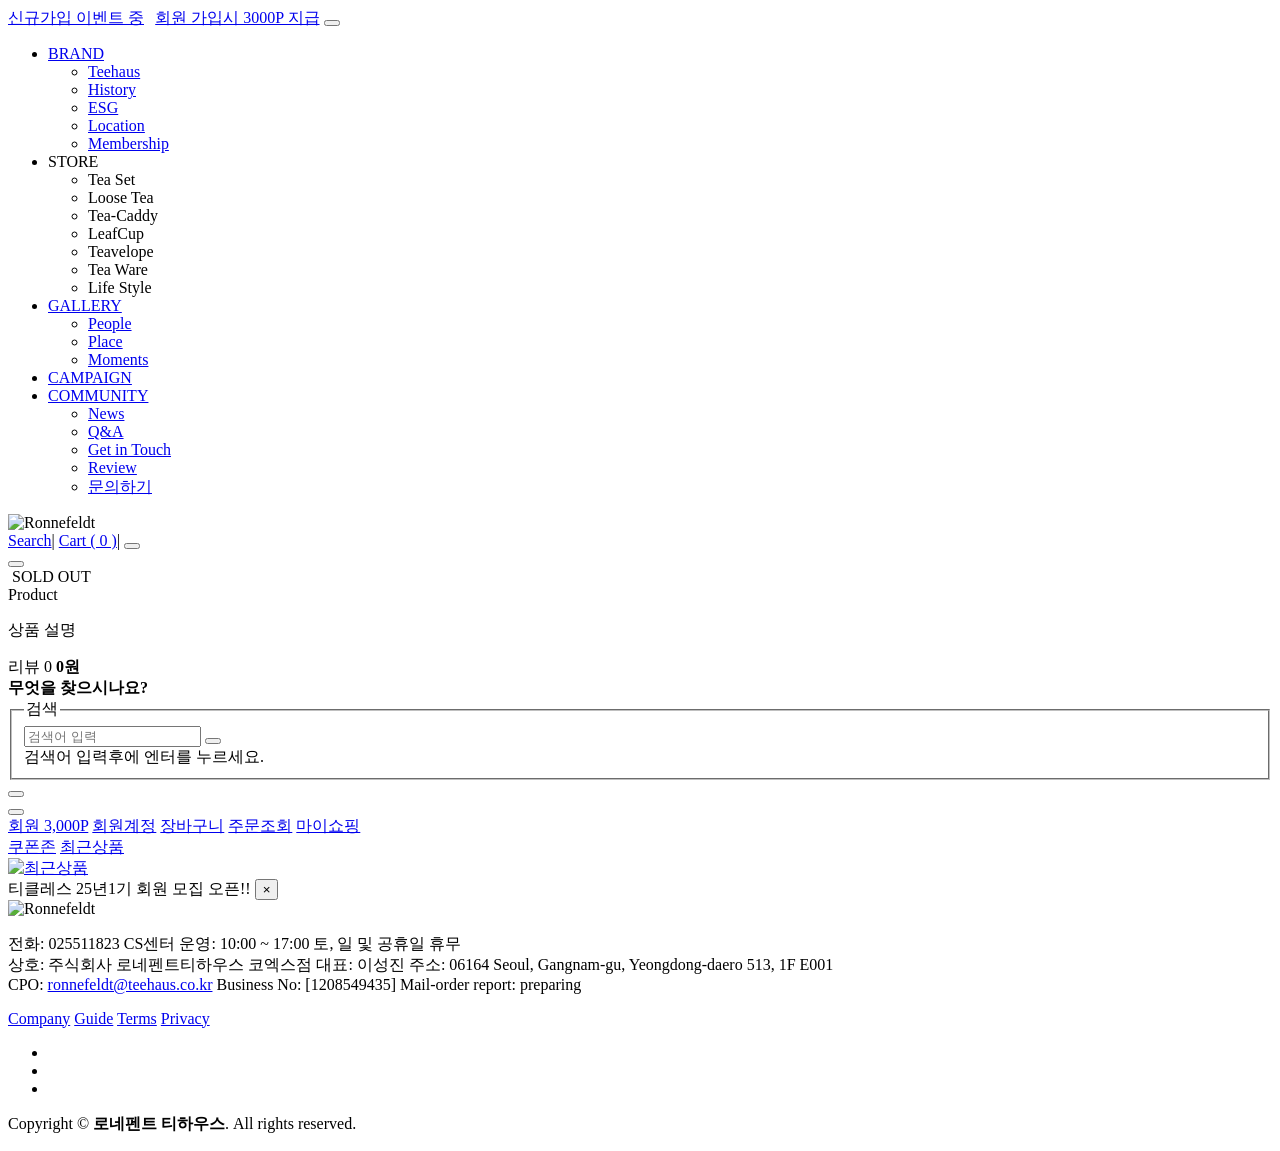
==== src/main/resources/templates/fragments/layout.html @ 7b2d3b3c "first commit" ====
<!DOCTYPE html>
<html lang="ko" xmlns:th="http://www.thymeleaf.org">
<body>
<div id="top-bar" class="top-banner" th:fragment="topBanner">
  <a href="#">&#49888;&#44508;&#44032;&#51077; &#51060;&#48292;&#53944; &#51473;</a>
  <span style="color:rgba(255,255,255,.4)">|</span>
  <a href="#">&#54924;&#50896; &#44032;&#51077;&#49884; 3000P &#51648;&#44553;</a>
  <button type="button" class="top-close" id="topBarClose" aria-label="&#49345;&#45800; &#48176;&#45320; &#45803;&#44592;"><i class="fa-solid fa-xmark"></i></button>
</div>

<ul th:fragment="navItems(active)" class="nav-list">
  <li><a href="#">BRAND</a><ul class="sub-menu"><li><a href="#">Teehaus</a></li><li><a href="#">History</a></li><li><a href="#">ESG</a></li><li><a href="#">Location</a></li><li><a href="#">Membership</a></li></ul></li>
  <li><a th:href="@{/category/tea-set/24/}">STORE</a><ul class="sub-menu"><li><a th:classappend="${active == 'tea-set'} ? 'active'" th:href="@{/category/tea-set/24/}">Tea Set</a></li><li><a th:classappend="${active == 'loose-tea'} ? 'active'" th:href="@{/store/loose-tea}">Loose Tea</a></li><li><a th:classappend="${active == 'tea-caddy'} ? 'active'" th:href="@{/store/tea-caddy}">Tea-Caddy</a></li><li><a th:classappend="${active == 'leafcup'} ? 'active'" th:href="@{/store/leafcup}">LeafCup</a></li><li><a th:classappend="${active == 'teavelope'} ? 'active'" th:href="@{/store/teavelope}">Teavelope</a></li><li><a th:classappend="${active == 'tea-ware'} ? 'active'" th:href="@{/store/tea-ware}">Tea Ware</a></li><li><a th:classappend="${active == 'life-style'} ? 'active'" th:href="@{/store/life-style}">Life Style</a></li></ul></li>
  <li><a href="#">GALLERY</a><ul class="sub-menu"><li><a href="#">People</a></li><li><a href="#">Place</a></li><li><a href="#">Moments</a></li></ul></li>
  <li><a href="#">CAMPAIGN</a></li>
  <li><a href="#">COMMUNITY</a><ul class="sub-menu"><li><a href="#">News</a></li><li><a href="#">Q&amp;A</a></li><li><a href="#">Get in Touch</a></li><li><a href="#">Review</a></li><li><a href="#">&#47928;&#51032;&#54616;&#44592;</a></li></ul></li>
</ul>

<div id="header" class="site-header" th:fragment="header(active, showSearch)">
  <div class="bs_main_menu left-nav">
    <ul th:replace="~{fragments/layout :: navItems(${active})}"></ul>
  </div>
  <a class="logo" th:href="@{/}" aria-label="Ronnefeldt home"><img src="https://teehaus.co.kr/bs21/img/layout/logo_b_3.png" alt="Ronnefeldt"></a>
  <div class="header-right">
    <a th:if="${showSearch}" href="#none" id="searchOpen">Search</a><span th:if="${showSearch}" class="util-sep">|</span>
    <a th:if="${showSearch}" href="https://teehaus.co.kr/order/basket.html">Cart ( 0 )</a><span th:if="${showSearch}" class="util-sep">|</span>
    <button class="hamburger menu-button" id="menuOpen" aria-label="&#47700;&#45684; &#50676;&#44592;"><i class="fa-solid fa-bars"></i></button>
  </div>
</div>

<div th:fragment="productActions(detailUrl)" class="prd-actions">
  <button type="button" class="prd-action prd-like" aria-label="&#44288;&#49900;&#49345;&#54408;" title="&#44288;&#49900;&#49345;&#54408;"><i class="fa-regular fa-heart"></i></button>
  <a class="prd-action prd-open" th:href="${detailUrl}" target="_blank" rel="noopener" aria-label="&#49352;&#52285;&#51004;&#47196; &#50676;&#44592;" title="&#49352;&#52285;&#51004;&#47196; &#50676;&#44592;"><i class="fa-solid fa-arrow-up-right-from-square"></i></a>
</div>

<article th:fragment="productCard(product, delay)" class="product-card" th:style="|--delay:${delay}ms|">
  <div class="product-image">
    <a class="product-thumb" th:href="${product.detailUrl}">
      <img th:src="${product.imageUrl}" th:alt="${product.name}">
      <span class="sold-out">SOLD OUT</span>
    </a>
    <div th:replace="~{fragments/layout :: productActions(${product.detailUrl})}"></div>
  </div>
  <div class="product-info">
    <a class="product-name" th:href="${product.detailUrl}" th:text="${product.name}">Product</a>
    <p class="product-summary" th:text="${product.summary}">&#49345;&#54408; &#49444;&#47749;</p>
    <span class="review">&#47532;&#48624; 0</span>
    <strong class="price" th:text="${product.price}">0&#50896;</strong>
  </div>
</article>

<div class="bs_search search-overlay" id="searchOverlay" aria-hidden="true" th:fragment="searchOverlay">
  <div class="bs-search-left">
    <strong class="bs-search-heading">&#47924;&#50631;&#51012; &#52286;&#51004;&#49884;&#45208;&#50836;?</strong>
  </div>
  <div class="bs-search-right">
    <form class="bs-search-form" id="searchOverlayForm" action="https://teehaus.co.kr/product/search.html" method="get">
      <fieldset>
        <legend>&#44160;&#49353;</legend>
        <div class="bs-search-field">
          <input type="text" id="searchKeyword" name="keyword" placeholder="&#44160;&#49353;&#50612; &#51077;&#47141;" autocomplete="off">
          <button type="submit" class="bs-search-submit" aria-label="&#44160;&#49353;"><i class="fa-solid fa-magnifying-glass"></i></button>
        </div>
        <div class="bs-search-info">&#44160;&#49353;&#50612; &#51077;&#47141;&#54980;&#50640; &#50644;&#53552;&#47484; &#45572;&#47476;&#49464;&#50836;.</div>
      </fieldset>
    </form>
  </div>
  <button type="button" class="bs-search-close overlay-close" id="searchClose" aria-label="&#44160;&#49353; &#45803;&#44592;"></button>
</div>

<div class="bs_sliding_menu side-menu" id="slidingMenu" aria-hidden="true" th:fragment="sideMenu">
  <div class="bs_cover side-cover" id="slideMenuCover"></div>
  <button type="button" class="slide-menu-close side-close" id="slideMenuClose" aria-label="&#47700;&#45684; &#45803;&#44592;"></button>
  <div class="bs_wrap side-panel">
    <div class="slide-user">
      <span class="slide-point side-point"><a href="https://teehaus.co.kr/member/join.html">&#54924;&#50896; 3,000P</a></span>
      <a href="https://teehaus.co.kr/member/login.html" class="slide-account">&#54924;&#50896;&#44228;&#51221;</a>
      <a href="https://teehaus.co.kr/order/basket.html" class="slide-link">&#51109;&#48148;&#44396;&#45768;</a>
      <a href="https://teehaus.co.kr/myshop/order/list.html" class="slide-link">&#51452;&#47928;&#51312;&#54924;</a>
      <a href="https://teehaus.co.kr/myshop/index.html" class="slide-link">&#47560;&#51060;&#49660;&#54609;</a>
    </div>
    <div class="slide-link-group">
      <a href="https://teehaus.co.kr/coupon/coupon_zone.html" class="slide-link">&#53216;&#54256;&#51316;</a>
      <a href="https://teehaus.co.kr/product/recent_view_product.html" class="slide-link">&#52572;&#44540;&#49345;&#54408;</a>
      <div class="slide-recent">
        <a href="https://teehaus.co.kr/product/recent_view_product.html">
          <img src="https://teehaus.co.kr/web/product/medium/202504/bdff9eb6dc86ddfb89ca8d9f941eb38c.png" alt="&#52572;&#44540;&#49345;&#54408;">
        </a>
      </div>
    </div>
    <div class="slide-bottom-banner side-banner" id="slideBottomBanner">
      <a th:href="@{/category/tea-set/24/}">&#54000;&#53364;&#47112;&#49828; 25&#45380;1&#44592; &#54924;&#50896; &#47784;&#51665; &#50724;&#54536;!!</a>
      <button type="button" class="slide-banner-close" id="slideBannerClose" aria-label="&#54616;&#45800; &#48176;&#45320; &#45803;&#44592;">&times;</button>
    </div>
  </div>
</div>

<footer class="site-footer" th:fragment="footer">
  <div class="footer-inner">
    <div class="footer-left">
      <a class="footer-logo" th:href="@{/}">
        <img src="https://teehaus.co.kr/bs21/img/layout/botum-2.gif" alt="Ronnefeldt">
      </a>
      <p>
        <span>&#51204;&#54868;: 025511823</span>
        <span>CS&#49468;&#53552; &#50868;&#50689;: 10:00 ~ 17:00 &#53664;, &#51068; &#48143; &#44277;&#55092;&#51068; &#55092;&#47924;</span><br>
        <span>&#49345;&#54840;: &#51452;&#49885;&#54924;&#49324; &#47196;&#45348;&#54172;&#53944;&#54000;&#54616;&#50864;&#49828; &#53076;&#50641;&#49828;&#51216;</span>
        <span>&#45824;&#54364;: &#51060;&#49457;&#51652;</span>
        <span>&#51452;&#49548;: 06164 Seoul, Gangnam-gu, Yeongdong-daero 513, 1F E001</span><br>
        <span>CPO: <a href="mailto:ronnefeldt@teehaus.co.kr">ronnefeldt@teehaus.co.kr</a></span>
        <span>Business No: [1208549435]</span>
        <span>Mail-order report: preparing</span>
      </p>
    </div>
    <div class="footer-right">
      <nav>
        <a href="#">Company</a>
        <a href="#">Guide</a>
        <a href="#">Terms</a>
        <a href="#">Privacy</a>
      </nav>
      <ul>
        <li><a href="https://www.facebook.com/ronnefeldt1823/" aria-label="Facebook"><i class="fa-brands fa-facebook-f"></i></a></li>
        <li><a href="https://www.instagram.com/ronnefeldt_teahouse/" aria-label="Instagram"><i class="fa-brands fa-instagram"></i></a></li>
        <li><a href="https://www.youtube.com/@MrSohansen" aria-label="Youtube"><i class="fa-brands fa-youtube"></i></a></li>
      </ul>
    </div>
    <p class="copyright">Copyright &copy; <strong>&#47196;&#45348;&#54172;&#53944; &#54000;&#54616;&#50864;&#49828;</strong>. All rights reserved.</p>
  </div>
</footer>
</body>
</html>
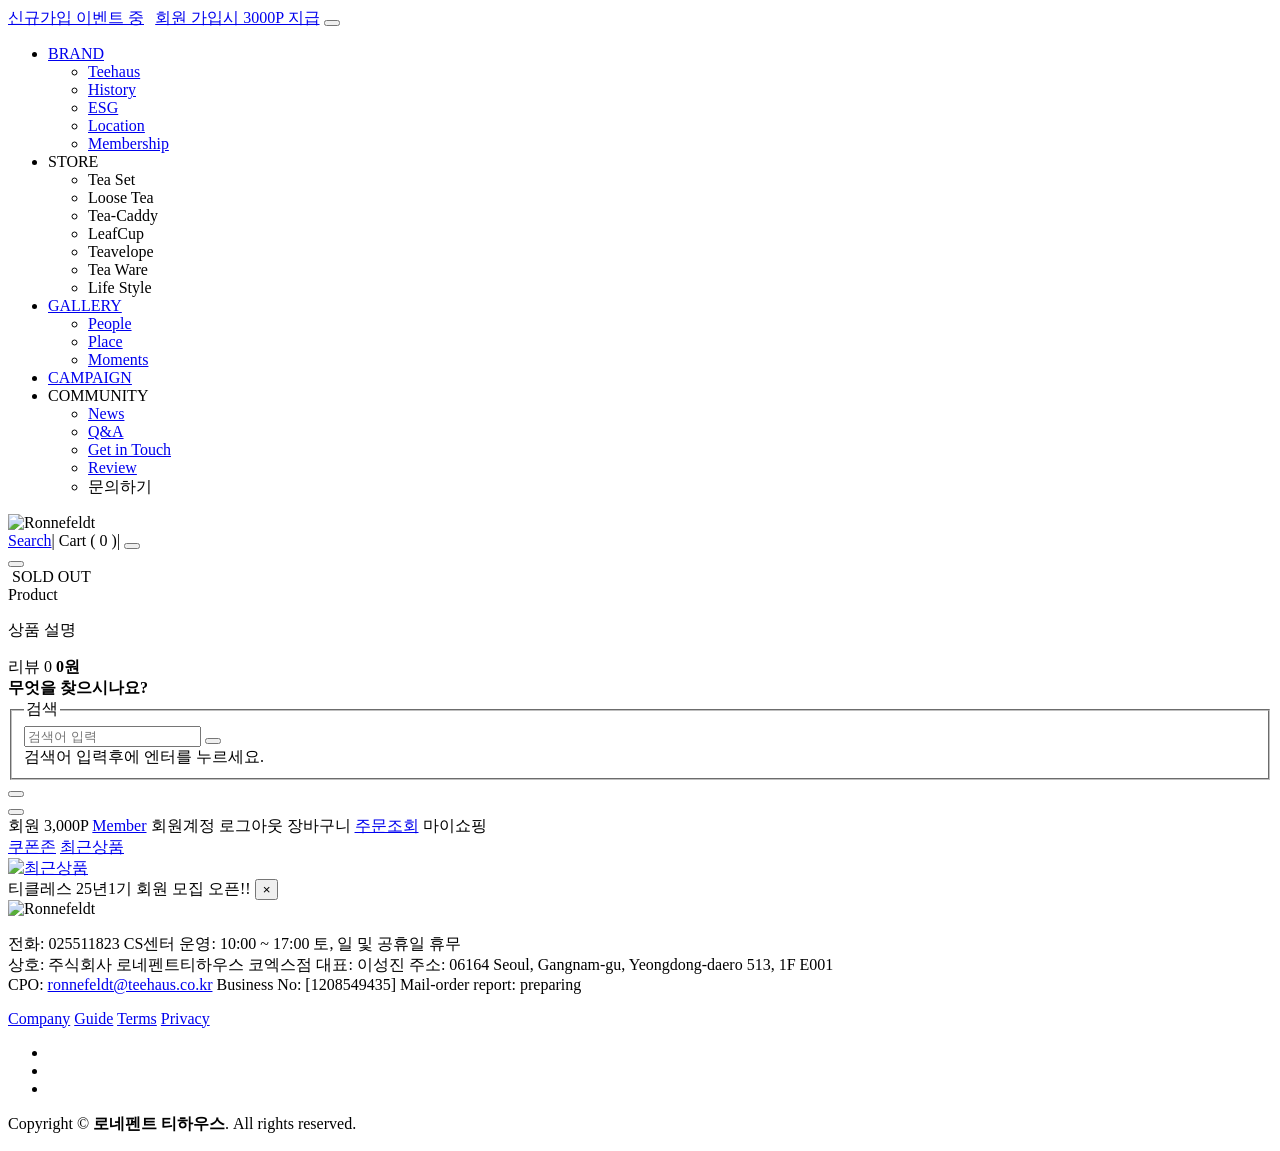
==== commit 94615c28: "feat: build ronnefeldt commerce portfolio" ====
--- a/src/main/resources/templates/fragments/layout.html
+++ b/src/main/resources/templates/fragments/layout.html
@@ -10,10 +10,10 @@
 
 <ul th:fragment="navItems(active)" class="nav-list">
   <li><a href="#">BRAND</a><ul class="sub-menu"><li><a href="#">Teehaus</a></li><li><a href="#">History</a></li><li><a href="#">ESG</a></li><li><a href="#">Location</a></li><li><a href="#">Membership</a></li></ul></li>
-  <li><a th:href="@{/category/tea-set/24/}">STORE</a><ul class="sub-menu"><li><a th:classappend="${active == 'tea-set'} ? 'active'" th:href="@{/category/tea-set/24/}">Tea Set</a></li><li><a th:classappend="${active == 'loose-tea'} ? 'active'" th:href="@{/store/loose-tea}">Loose Tea</a></li><li><a th:classappend="${active == 'tea-caddy'} ? 'active'" th:href="@{/store/tea-caddy}">Tea-Caddy</a></li><li><a th:classappend="${active == 'leafcup'} ? 'active'" th:href="@{/store/leafcup}">LeafCup</a></li><li><a th:classappend="${active == 'teavelope'} ? 'active'" th:href="@{/store/teavelope}">Teavelope</a></li><li><a th:classappend="${active == 'tea-ware'} ? 'active'" th:href="@{/store/tea-ware}">Tea Ware</a></li><li><a th:classappend="${active == 'life-style'} ? 'active'" th:href="@{/store/life-style}">Life Style</a></li></ul></li>
+  <li><a th:href="@{/category/tea-set/24/}">STORE</a><ul class="sub-menu"><li><a th:classappend="${active == 'tea-set'} ? 'active'" th:href="@{/category/tea-set/24/}">Tea Set</a></li><li><a th:classappend="${active == 'loose-tea'} ? 'active'" th:href="@{/category/loose-tea/46/}">Loose Tea</a></li><li><a th:classappend="${active == 'tea-caddy'} ? 'active'" th:href="@{/category/tea-caddy/49/}">Tea-Caddy</a></li><li><a th:classappend="${active == 'leafcup'} ? 'active'" th:href="@{/category/leafcup/48/}">LeafCup</a></li><li><a th:classappend="${active == 'teavelope'} ? 'active'" th:href="@{/category/teavelope/47/}">Teavelope</a></li><li><a th:classappend="${active == 'tea-ware'} ? 'active'" th:href="@{/category/tea-ware/26/}">Tea Ware</a></li><li><a th:classappend="${active == 'life-style'} ? 'active'" th:href="@{/category/life-style/25/}">Life Style</a></li></ul></li>
   <li><a href="#">GALLERY</a><ul class="sub-menu"><li><a href="#">People</a></li><li><a href="#">Place</a></li><li><a href="#">Moments</a></li></ul></li>
   <li><a href="#">CAMPAIGN</a></li>
-  <li><a href="#">COMMUNITY</a><ul class="sub-menu"><li><a href="#">News</a></li><li><a href="#">Q&amp;A</a></li><li><a href="#">Get in Touch</a></li><li><a href="#">Review</a></li><li><a href="#">&#47928;&#51032;&#54616;&#44592;</a></li></ul></li>
+  <li><a th:href="@{/board/product/6/}">COMMUNITY</a><ul class="sub-menu"><li><a href="#">News</a></li><li><a href="#">Q&amp;A</a></li><li><a href="#">Get in Touch</a></li><li><a href="#">Review</a></li><li><a th:classappend="${active == 'inquiry'} ? 'active'" th:href="@{/board/product/6/}">&#47928;&#51032;&#54616;&#44592;</a></li></ul></li>
 </ul>
 
 <div id="header" class="site-header" th:fragment="header(active, showSearch)">
@@ -23,7 +23,7 @@
   <a class="logo" th:href="@{/}" aria-label="Ronnefeldt home"><img src="https://teehaus.co.kr/bs21/img/layout/logo_b_3.png" alt="Ronnefeldt"></a>
   <div class="header-right">
     <a th:if="${showSearch}" href="#none" id="searchOpen">Search</a><span th:if="${showSearch}" class="util-sep">|</span>
-    <a th:if="${showSearch}" href="https://teehaus.co.kr/order/basket.html">Cart ( 0 )</a><span th:if="${showSearch}" class="util-sep">|</span>
+    <a th:if="${showSearch}" th:href="@{/order/basket.html}">Cart ( <span th:text="${cartCount != null ? cartCount : 0}">0</span> )</a><span th:if="${showSearch}" class="util-sep">|</span>
     <button class="hamburger menu-button" id="menuOpen" aria-label="&#47700;&#45684; &#50676;&#44592;"><i class="fa-solid fa-bars"></i></button>
   </div>
 </div>
@@ -35,17 +35,17 @@
 
 <article th:fragment="productCard(product, delay)" class="product-card" th:style="|--delay:${delay}ms|">
   <div class="product-image">
-    <a class="product-thumb" th:href="${product.detailUrl}">
-      <img th:src="${product.imageUrl}" th:alt="${product.name}">
-      <span class="sold-out">SOLD OUT</span>
+    <a class="product-thumb" th:classappend="${product.soldOut()} ? ' is-sold-out'" th:href="${product.detailUrl()}">
+      <img th:src="${product.displayImageUrl()}" th:alt="${product.name}">
+      <span class="sold-out" th:if="${product.soldOut()}">SOLD OUT</span>
     </a>
-    <div th:replace="~{fragments/layout :: productActions(${product.detailUrl})}"></div>
+    <div th:replace="~{fragments/layout :: productActions(${product.detailUrl()})}"></div>
   </div>
   <div class="product-info">
-    <a class="product-name" th:href="${product.detailUrl}" th:text="${product.name}">Product</a>
-    <p class="product-summary" th:text="${product.summary}">&#49345;&#54408; &#49444;&#47749;</p>
+    <a class="product-name" th:href="${product.detailUrl()}" th:text="${product.name}">Product</a>
+    <p class="product-summary" th:text="${product.displaySummary()}">&#49345;&#54408; &#49444;&#47749;</p>
     <span class="review">&#47532;&#48624; 0</span>
-    <strong class="price" th:text="${product.price}">0&#50896;</strong>
+    <strong class="price" th:text="${product.formattedPrice()}">0&#50896;</strong>
   </div>
 </article>
 
@@ -72,12 +72,14 @@
   <div class="bs_cover side-cover" id="slideMenuCover"></div>
   <button type="button" class="slide-menu-close side-close" id="slideMenuClose" aria-label="&#47700;&#45684; &#45803;&#44592;"></button>
   <div class="bs_wrap side-panel">
-    <div class="slide-user">
-      <span class="slide-point side-point"><a href="https://teehaus.co.kr/member/join.html">&#54924;&#50896; 3,000P</a></span>
-      <a href="https://teehaus.co.kr/member/login.html" class="slide-account">&#54924;&#50896;&#44228;&#51221;</a>
-      <a href="https://teehaus.co.kr/order/basket.html" class="slide-link">&#51109;&#48148;&#44396;&#45768;</a>
-      <a href="https://teehaus.co.kr/myshop/order/list.html" class="slide-link">&#51452;&#47928;&#51312;&#54924;</a>
-      <a href="https://teehaus.co.kr/myshop/index.html" class="slide-link">&#47560;&#51060;&#49660;&#54609;</a>
+    <div class="slide-user" th:with="loginUser=${session.loginUser}">
+      <span th:if="${loginUser == null}" class="slide-point side-point"><a th:href="@{/member/join.html}">&#54924;&#50896; 3,000P</a></span>
+      <span th:if="${loginUser != null}" class="slide-point side-point"><a href="#" th:text="${loginUser.displayName()}">Member</a></span>
+      <a th:if="${loginUser == null}" th:href="@{/member/login.html}" class="slide-account">&#54924;&#50896;&#44228;&#51221;</a>
+      <a th:if="${loginUser != null}" th:href="@{/member/logout}" class="slide-account">&#47196;&#44536;&#50500;&#50883;</a>
+      <a th:href="@{/order/basket.html}" class="slide-link">&#51109;&#48148;&#44396;&#45768;</a>
+      <a href="#" class="slide-link">&#51452;&#47928;&#51312;&#54924;</a>
+      <a th:href="@{/myshop/index.html}" class="slide-link">&#47560;&#51060;&#49660;&#54609;</a>
     </div>
     <div class="slide-link-group">
       <a href="https://teehaus.co.kr/coupon/coupon_zone.html" class="slide-link">&#53216;&#54256;&#51316;</a>
@@ -89,7 +91,7 @@
       </div>
     </div>
     <div class="slide-bottom-banner side-banner" id="slideBottomBanner">
-      <a th:href="@{/category/tea-set/24/}">&#54000;&#53364;&#47112;&#49828; 25&#45380;1&#44592; &#54924;&#50896; &#47784;&#51665; &#50724;&#54536;!!</a>
+      <a th:href="@{/member/join.html}">&#54000;&#53364;&#47112;&#49828; 25&#45380;1&#44592; &#54924;&#50896; &#47784;&#51665; &#50724;&#54536;!!</a>
       <button type="button" class="slide-banner-close" id="slideBannerClose" aria-label="&#54616;&#45800; &#48176;&#45320; &#45803;&#44592;">&times;</button>
     </div>
   </div>
